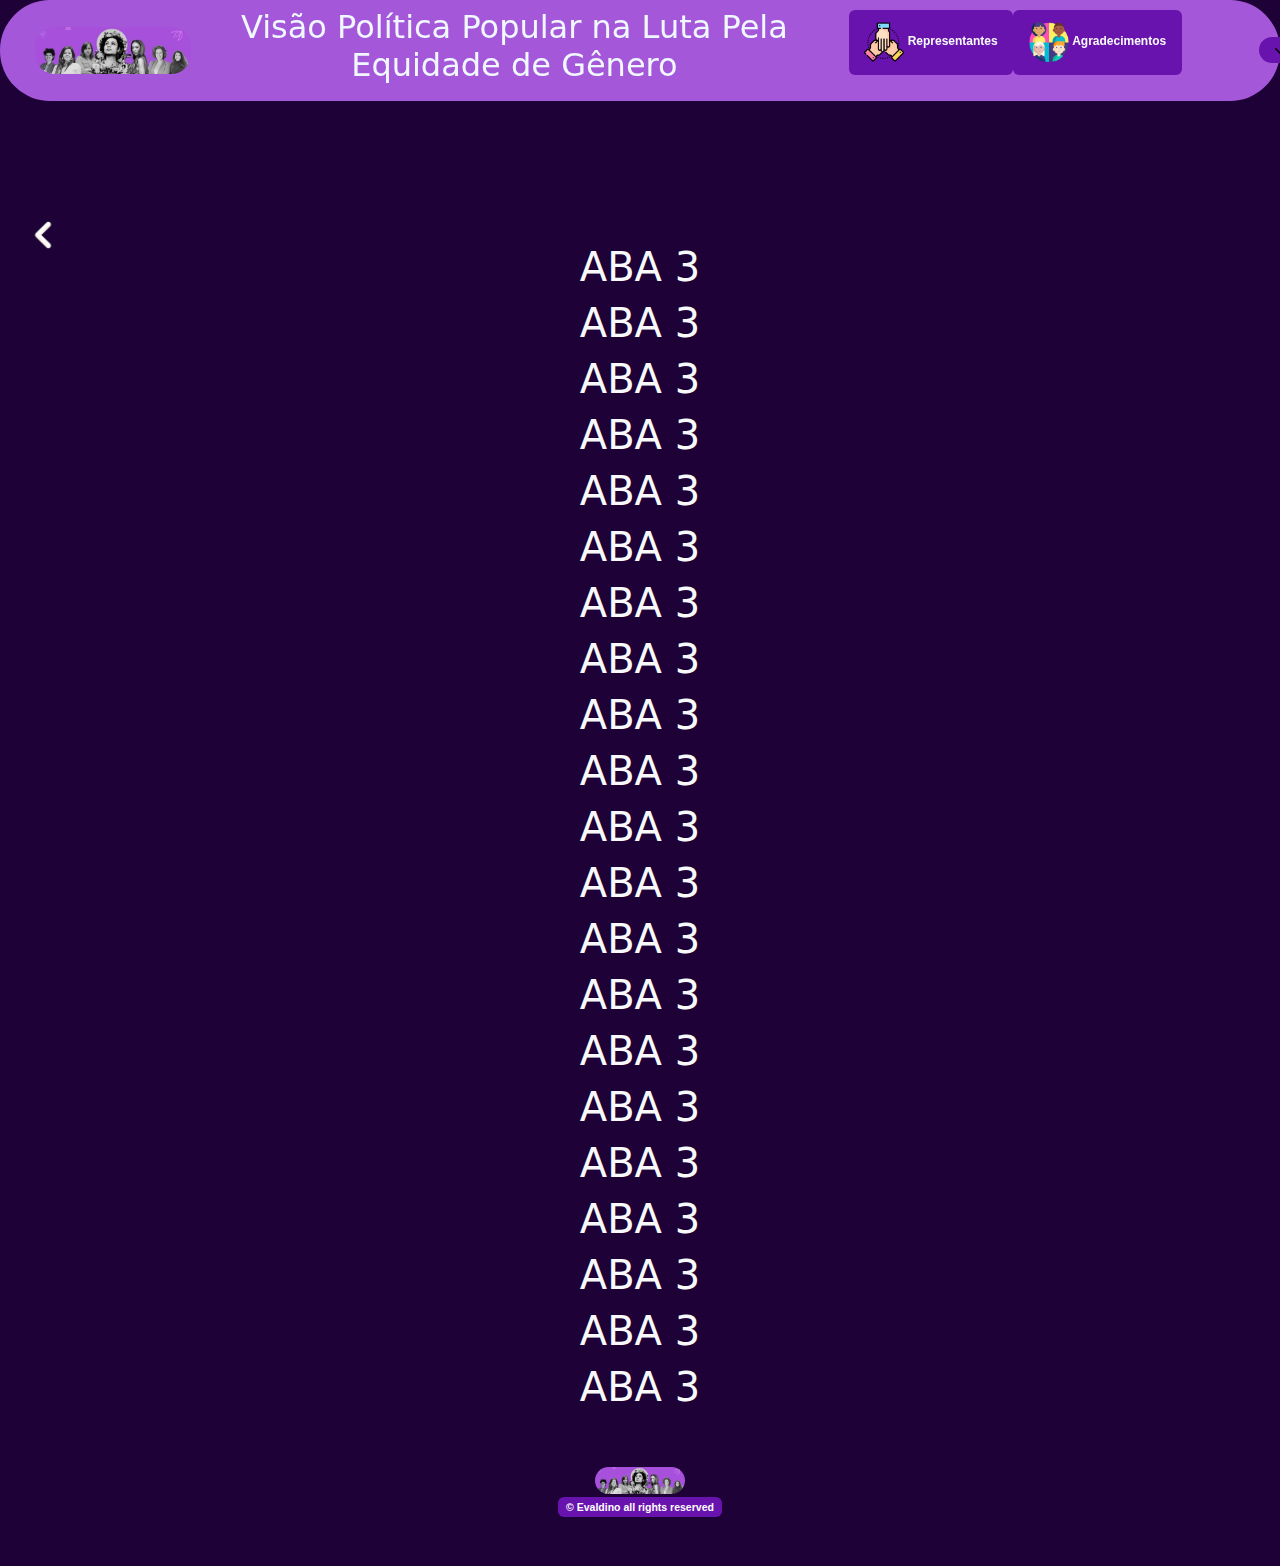
==== Agradecimentos.html @ fe0f6354 "upload my site" ====
<!doctype html>
<html lang="en">
  <!--head-->
<head>
  <!--css-area-->
   <link rel="stylesheet" href="./style.css">
   <meta charset="utf-8">
   <meta name="viewport" 
         content="width=device-width, initial-scale=1">
   <link rel="icon"
         href="./Icon/Logo3.jpeg"
         type="image/png">

              <title>Visão Política Popular na Luta Pela Equidade de Gênero</title>


<!--bootstraplink-->
    <link href="https://cdn.jsdelivr.net/npm/bootstrap@5.3.0-alpha1/dist/css/bootstrap.min.css" 
          rel="stylesheet" 
          integrity="sha384- GLhlTQ8iRABdZLl6O3oVMWSktQOp6b7In1Zl3/Jr59b6EGGoI1aFkw7cmDA6j6gD" 
          crossorigin="anonymous">
</head>

<!--body-->

<body class="bod">
<!-- inicio do nav bar-->
<div= class="container-fluid">
 <nav class=" navbar fixed-top navbar-expand-lg navbar " >
 <div class="col col-xs-12 col-sm-12 col-md-8 col-lg-12 container ">
        <a><div>
                 <img src="./Icon/Logo2.jpeg" 
                      class="img-fluid" 
                      alt="..." 
                      width="250" 
                      height="900"></a>
            </div>
            <center><h2>Visão Política Popular na Luta Pela Equidade de Gênero</h2></center>
          <button class="navb"
                  type="button" 
                  data-bs-toggle="collapse"
                  data-bs-target="#navbarSupportedContent" 
                  aria-controls="navbarSupportedContent"
                  aria-expanded="false" 
                  aria-label="Toggle navigation">
                   <span class="navbaricon "><img src="./Icon/271210.png" height="10px" width="10px">
                   </span>
          </button>
               <div class="collapse navbar-collapse" id="navbarSupportedContent">
                <ul class="navbar-nav me-auto mb-2 mb-lg-0 ">
                <li class="nav-item">
                  <a class="nav-link text-light" href=""></a>
                  </li>
                    
           

                
                  <center> <p>  <span class="badge text"><a class="nav-link text-light"
                    href="Representantes.html" id="g1" ><img src="./Icon/Representantes01.png" width="40px"> Representantes</a>
                 </li></span></p></center>



                    </li> </center><br>
                   <li class="nav-item">
                     <center> <p> <span class="badge text "><a class="nav-link text-light text"
                        href="Agradecimentos.html" id="g2"><img src="./Icon/Agradecimentos02.png" width="40px">  Agradecimentos</a>
                     </li></span></p></center>
              
               
              <li class="nav-item">
           <h9><a class="nav-link disabled text-calm text-warning" ></a>
          </h9>
        </li>
      </ul>          
    
    </div>
  </div>
</nav>
</div>
</div>
<!--final do navbar-->






<p><div class="container-fluid cla">
      <span class="badge text-bg-danger"></span>
       <span class="badge text-bg-dark"></span>
        <span class="badge text-bg-warning"></span>
          <div class="text-danger">
            <ln><p>Visão Política Popular na Luta Pela Equidade de Gênero</p>
          </ln>
        </div>
      </div>
     </div></p>
   
<br>

   
<br>




<!--Início-->
<center>
  <div class="container per">
   <div class="text-light">
    
</div></center><br><br><div class="oes"></div>
<br><div class="oes"></div>








<p> <span class="bad text"><a class="nav-link text-light"
  href="/index.html"><img src="./Icon/divisa-esquerda.png" width="30px"></a>
</li></span></p>
  
  <div class="col-xs-12 col-md-8 col-sm-8 col-lg-8 text-light container-fluid inicio">
    <div data-bs-spy="scroll" data-bs-target="#navbar-example3" data-bs-smooth-scroll="true" class="scrollspy-example-2" tabindex="0">
      <div id="item- container">
        <br><br>
        <center>
          <h1>ABA 3</h1>
        </center>

        <center>
          <h1>ABA 3</h1>
        </center>
        <center>
          <h1>ABA 3</h1>
        </center>
        <center>
          <h1>ABA 3</h1>
        </center>
        <center>
          <h1>ABA 3</h1>
        </center>
        <center>
          <h1>ABA 3</h1>
        </center>
        <center>
          <h1>ABA 3</h1>
        </center>
        <center>
          <h1>ABA 3</h1>
        </center>
        <center>
          <h1>ABA 3</h1>
        </center>

  <center>
          <h1>ABA 3</h1>
        </center>
        
 
        <center>
          <h1>ABA 3</h1>
        </center>
        
 
        <center>
          <h1>ABA 3</h1>
        </center>
        
 
        <center>
          <h1>ABA 3</h1>
        </center>
        
 
        <center>
          <h1>ABA 3</h1>
        </center>
        
 
        <center>
          <h1>ABA 3</h1>
        </center>
        
 
        <center>
          <h1>ABA 3</h1>
        </center>
        
 
        <center>
          <h1>ABA 3</h1>
        </center>
        
 
        <center>
          <h1>ABA 3</h1>
        </center>
        
 
        <center>
          <h1>ABA 3</h1>
        </center>
        
 
        <center>
          <h1>ABA 3</h1>
        </center>
        
 
        <center>
          <h1>ABA 3</h1>
        </center>
        
 






    
<br>

<br>
<center><div class="container-fluid">
  <img class="imgdn" src="./Icon/Logo2.jpeg" width="90" id="imgdn">
  <br>
  <span class="badge text "><small>  © Evaldino  all rights reserved</small>
  </center>
    <br>
   <br>
</div>





<script src="https://cdn.jsdelivr.net/npm/bootstrap@5.3.0-
alpha1/dist/js/bootstrap.bundle.min.js" integrity="sha384-
w76AqPfDkMBDXo30jS1Sgez6pr3x5MlQ1ZAGC+nuZB+EYdgRZgiwxhTBTkF7CXvN"
crossorigin="anonymous"></script>
</body>
</html>
---- style.css ----
.img2 {
    width: 300px;
    height: 450px;
    background-color: #3498db;
    transition: transform 0.2s ease;
  }

  .img2:hover {
    transform: scale(1.1); /* Aumenta 20% */
  }

  .img3 {
    width: 360px;
    height: 250px;
    background-color: #3498db;
    transition: transform 0.2s ease;
    border-radius: 25px;
  }

  .img3:hover {
    transform: scale(1.2); /* Aumenta 20% */
  }

  .img4 {
    width: 360px;
    height: 150px;
    background-color: #3498db;
    transition: transform 0.2s ease;
    border-radius: 25px;
  }

  .img4:hover {
    transform: scale(1.2); /* Aumenta 20% */
  }


.VY{
   width: 300px;

    border-radius: 25px;
}







.bad{
    position: fixed;
    display: flex;
    left: 28px;
    bottom: 650px;
 
    border-radius: 30PX;
}



/*navbar*/
.navbar{
    color: aliceblue;
     position: fixed;
     width: 100%;
    background-color: #a557da ;
   border-radius: 50px;
   


}





.ini{
    
    border-radius: 25px;
}


.img2{
    
    border-radius: 25px;
}


.navb{
    background-color: rgb(104, 19, 173);
    border-radius: 25px;
    position: relative;
    left: 42%;
    border: none;
    width: 60px
    
}


.badge{
    border-radius: 30px;
    background-color: rgb(104, 19, 173);
    font-family: 'Lucida Sans', 'Lucida Sans Regular', 'Lucida Grande', 'Lucida Sans Unicode', Geneva, Verdana, sans-serif;
}

/*body*/
.bod{
   position: fixed;
   position: relative;
   display: flex;
    
 /* Background pattern from Toptal Subtle Patterns */
 scroll-behavior: smooth;
 
 
    background-color:rgb(30, 1, 54);
   
      
      }

.img-fluid{
    border-radius: 20px;
    position: relative;
    right: 30%;

}

.clabod{
    background-image: url("background-personagens/clay-and-hannah-13-reasons-why-season-2.jpg");
    height: 100px;
     width: 100%;
}
    
.anibod{

    background-image: url("background-personagens/ani.jpg");
    height: 100px;
     width: 100%;
}   
   

.tonybod{

    background-image: url("background-personagens/tony-13-reasons-why-ol.jpg");
    height: 100px;
     width: 100%;
}   
   
.jesbod{

    background-image: url("background-personagens/jessica-in-13-reasons-why-season-2-qo.jpg");
    height: 100px;
     width: 100%;
}   

.jusbod{

    background-image: url("background-personagens/justin-foley-13-reasons-why-wallpapers.jpg");
    height: 100px;
     width: 100%;
}   

.alexbod{

    background-image: url("background-personagens/alex-1591362421.jpg");
    height: 100px;
     width: 100%;
}   
.zacbod{

    background-image: url("background-personagens/Zack.jpg");
    height: 100px;
     width: 100%;
}   


.tylbod{

    background-image: url("background-personagens/tyler.jpg");
    height: 100px;
     width: 100%;
}   


/*carousel*/
.carro{
    height: 500px;
}







.cla{
   text-align: center;
    font-size: 18px;
    
}


/*perfil e redes*/
.per{
    text-decoration-color: blue;
   


}


.car{
    text-align: center;
     
     background-color: rgba(0, 0, 0, 0);
}
   

.pe{
    text-align: center;
    background-color:rgba(0, 0, 0, 0.842) ;


}


.im{
    text-align: center;

}

.imgdn{

    border-radius: 40px;
}
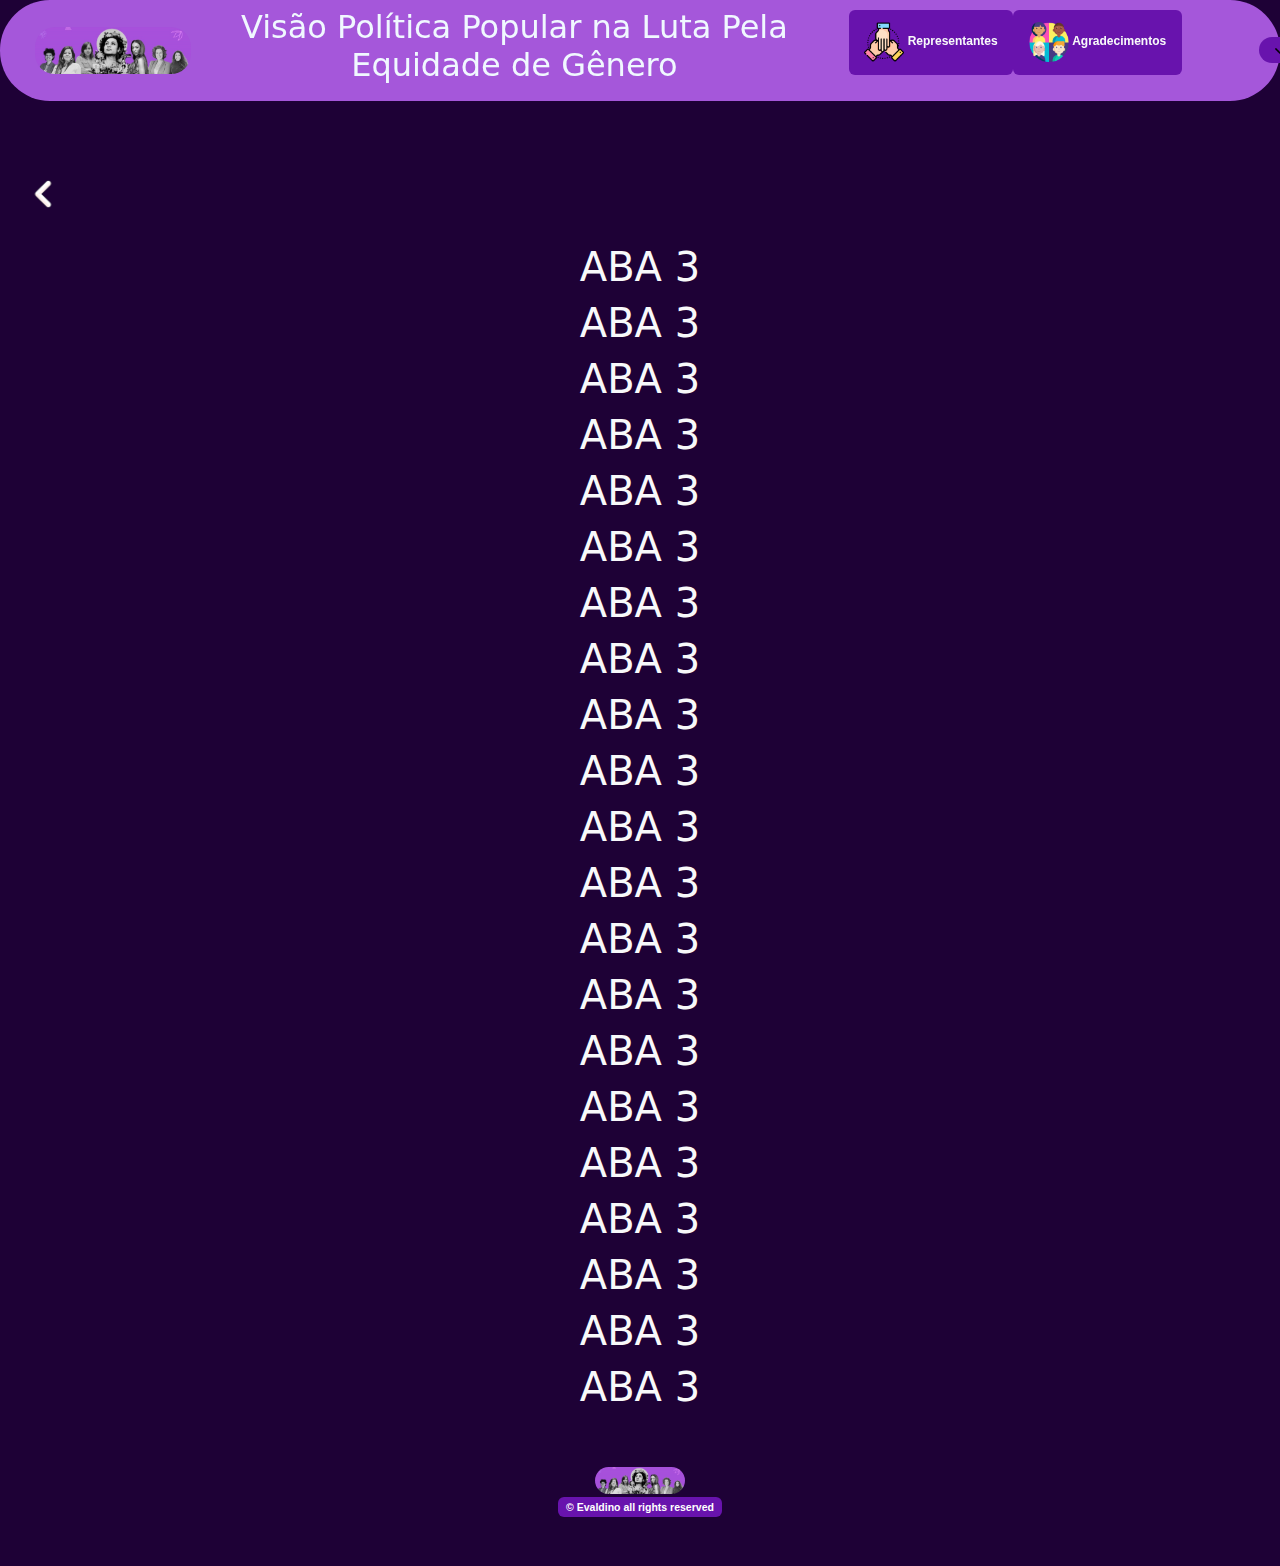
==== commit 7417b495: "Update Agradecimentos.html" ====
--- a/Agradecimentos.html
+++ b/Agradecimentos.html
@@ -121,7 +121,7 @@
 
 
 <p> <span class="bad text"><a class="nav-link text-light"
-  href="/index.html"><img src="./Icon/divisa-esquerda.png" width="30px"></a>
+  href="./index.html"><img src="./Icon/divisa-esquerda.png" width="30px"></a>
 </li></span></p>
   
   <div class="col-xs-12 col-md-8 col-sm-8 col-lg-8 text-light container-fluid inicio">
@@ -245,4 +245,4 @@
 w76AqPfDkMBDXo30jS1Sgez6pr3x5MlQ1ZAGC+nuZB+EYdgRZgiwxhTBTkF7CXvN"
 crossorigin="anonymous"></script>
 </body>
-</html>+</html>
--- a/style.css
+++ b/style.css
@@ -40,9 +40,14 @@
 
 .VY{
    width: 300px;
-
-    border-radius: 25px;
-}
+   background-color: #3498db;
+   transition: transform 0.2s ease;
+   border-radius: 25px;
+ }
+
+ .VY:hover {
+   transform: scale(1.2); /* Aumenta 20% */
+ }
 
 
 
@@ -54,7 +59,7 @@
     position: fixed;
     display: flex;
     left: 28px;
-    bottom: 650px;
+    
  
     border-radius: 30PX;
 }
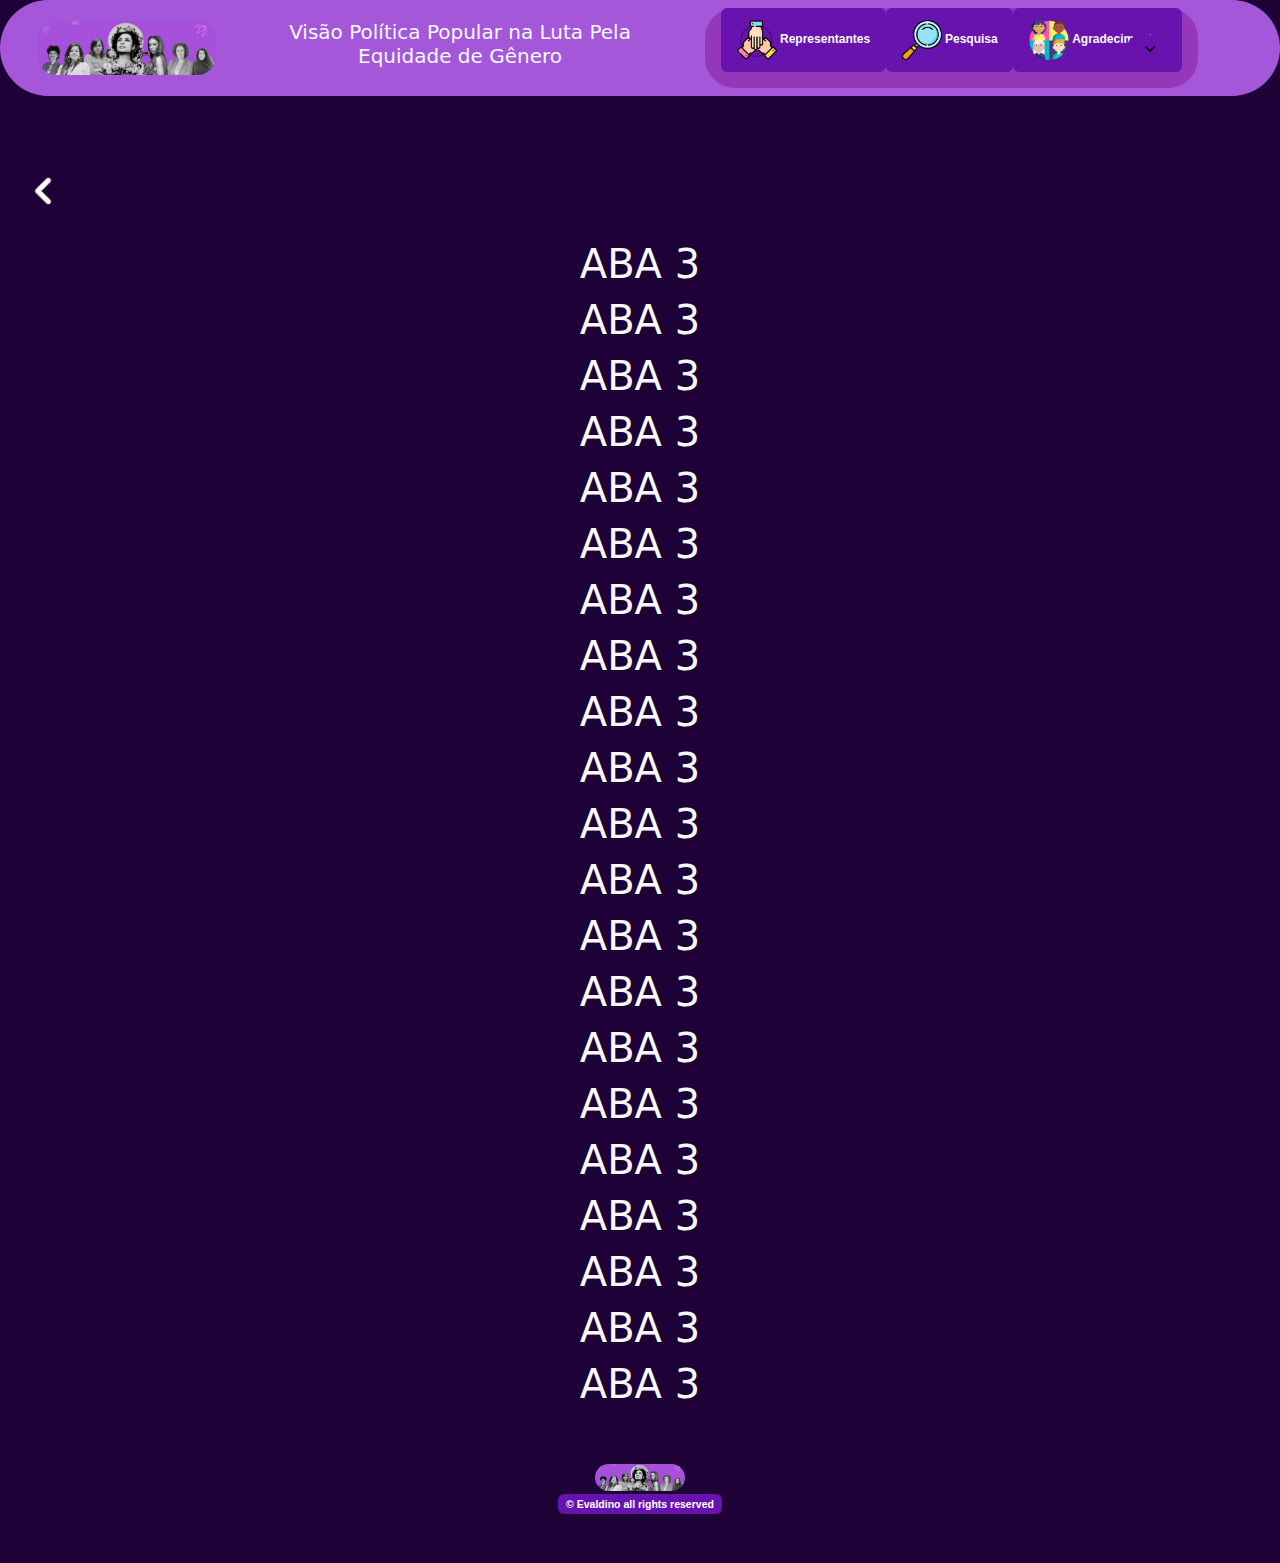
==== commit 4917f905: "Update Agradecimentos.html" ====
--- a/Agradecimentos.html
+++ b/Agradecimentos.html
@@ -30,12 +30,12 @@
  <div class="col col-xs-12 col-sm-12 col-md-8 col-lg-12 container ">
         <a><div>
                  <img src="./Icon/Logo2.jpeg" 
-                      class="img-fluid" 
+                      class="img-fluid " 
                       alt="..." 
                       width="250" 
                       height="900"></a>
             </div>
-            <center><h2>Visão Política Popular na Luta Pela Equidade de Gênero</h2></center>
+            <center><h5>Visão Política Popular na Luta Pela Equidade de Gênero</h5></center>
           <button class="navb"
                   type="button" 
                   data-bs-toggle="collapse"
@@ -61,12 +61,25 @@
 
 
 
-                    </li> </center><br>
-                   <li class="nav-item">
-                     <center> <p> <span class="badge text "><a class="nav-link text-light text"
-                        href="Agradecimentos.html" id="g2"><img src="./Icon/Agradecimentos02.png" width="40px">  Agradecimentos</a>
-                     </li></span></p></center>
-              
+
+                </li> </center><br>
+                <li class="nav-item">
+                  <center> <p> <span class="badge text "><a class="nav-link text-light text"
+                     href="./Pesquisa.html" id="g2"><img  src="./Icon/lupa.png" width="40px">  Pesquisa </a>
+                  </li></span></p></center>
+
+
+
+
+                </li> </center><br>
+                <li class="nav-item">
+                  <center> <p> <span class="badge text "><a class="nav-link text-light text"
+                     href="Agradecimentos.html" id="g2"><img src="./Icon/Agradecimentos02.png" width="40px">  Agradecimentos</a>
+                  </li></span></p></center>
+           
+
+
+                 
                
               <li class="nav-item">
            <h9><a class="nav-link disabled text-calm text-warning" ></a>
@@ -86,6 +99,9 @@
 
 
 
+
+
+
 <p><div class="container-fluid cla">
       <span class="badge text-bg-danger"></span>
        <span class="badge text-bg-dark"></span>
--- a/style.css
+++ b/style.css
@@ -16,7 +16,7 @@
   .img3 {
     width: 360px;
     height: 250px;
-    background-color: #3498db;
+   
     transition: transform 0.2s ease;
     border-radius: 25px;
   }
@@ -26,9 +26,9 @@
   }
 
   .img4 {
-    width: 360px;
+    width: 60px;
     height: 150px;
-    background-color: #3498db;
+    
     transition: transform 0.2s ease;
     border-radius: 25px;
   }
@@ -111,101 +111,90 @@
     font-family: 'Lucida Sans', 'Lucida Sans Regular', 'Lucida Grande', 'Lucida Sans Unicode', Geneva, Verdana, sans-serif;
 }
 
+.badge:hover {
+  color: #c02222;
+  transform: scale(1.1); /* Aumenta 20% */
+  transition: transform 2.2 s ease;
+  background-color: rgb(151, 48, 236);
+ 
+}
+
+
+
+
+
+
 /*body*/
 .bod{
    position: fixed;
    position: relative;
    display: flex;
     
- /* Background pattern from Toptal Subtle Patterns */
- scroll-behavior: smooth;
- 
+
  
     background-color:rgb(30, 1, 54);
    
+
+
+
+    .collapse {
+      background-color: rgba(136, 33, 161, 0.589);
+      border-radius: 30px;
+    }
       
       }
 
+
+
+
 .img-fluid{
     border-radius: 20px;
-    position: relative;
-    right: 30%;
-
-}
-
-.clabod{
-    background-image: url("background-personagens/clay-and-hannah-13-reasons-why-season-2.jpg");
-    height: 100px;
-     width: 100%;
-}
-    
-.anibod{
-
-    background-image: url("background-personagens/ani.jpg");
-    height: 100px;
-     width: 100%;
-}   
-   
-
-.tonybod{
-
-    background-image: url("background-personagens/tony-13-reasons-why-ol.jpg");
-    height: 100px;
-     width: 100%;
-}   
-   
-.jesbod{
-
-    background-image: url("background-personagens/jessica-in-13-reasons-why-season-2-qo.jpg");
-    height: 100px;
-     width: 100%;
-}   
-
-.jusbod{
-
-    background-image: url("background-personagens/justin-foley-13-reasons-why-wallpapers.jpg");
-    height: 100px;
-     width: 100%;
-}   
-
-.alexbod{
-
-    background-image: url("background-personagens/alex-1591362421.jpg");
-    height: 100px;
-     width: 100%;
-}   
-.zacbod{
-
-    background-image: url("background-personagens/Zack.jpg");
-    height: 100px;
-     width: 100%;
-}   
-
-
-.tylbod{
-
-    background-image: url("background-personagens/tyler.jpg");
-    height: 100px;
-     width: 100%;
-}   
-
-
-/*carousel*/
-.carro{
-    height: 500px;
-}
-
-
-
-
-
-
-
-.cla{
-   text-align: center;
-    font-size: 18px;
-    
-}
+   position: relative;
+   right: 25%;
+   
+  
+
+}
+
+
+
+
+
+/*ABA2*/
+
+.Card{
+  border-radius: 400px;
+  background-color: #960ac023;
+  size-adjust: 100px;
+  
+}
+
+
+.repre{
+
+  border-radius: 400px ;
+  background-color: rgb(225, 240, 240);
+  height: 190px;
+  width: 190px;
+  
+
+}
+
+.Name{
+  font-family:'Franklin Gothic Medium', 'Arial Narrow', Arial, sans-serif;
+  color: #ffffff;
+  background-color: #6d525200;
+  border-radius: 26px;
+  width: 30px;
+  height: 30px;
+}
+
+
+
+/*ABA2FINAL*/
+
+
+
 
 
 /*perfil e redes*/
@@ -240,4 +229,4 @@
 .imgdn{
 
     border-radius: 40px;
-}+}
